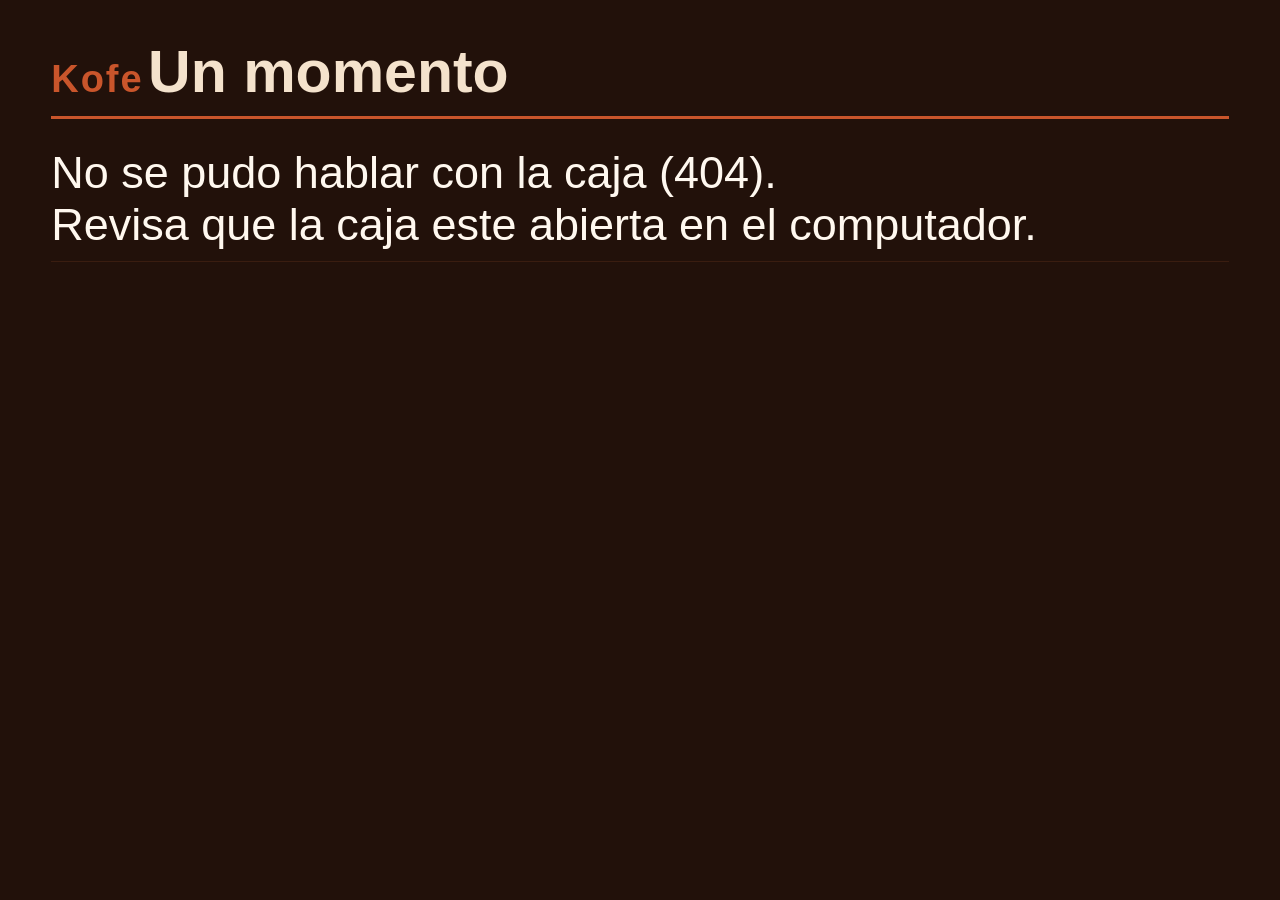
==== apps/pos/static/pantallas-simple.html @ f732e4a2 "v2.1 - Para cualquier televisor El televisor del local mostro la carta en blanco: fondo blanco, letr" ====
<!doctype html>
<html lang="es-CL">
<head>
<meta charset="utf-8">
<meta name="viewport" content="width=device-width,initial-scale=1">
<title>Carta</title>
<!--
  LA CARTA PARA TELEVISORES VIEJOS
  ===============================================================

  Esta pagina existe porque el navegador que traen los smart TV no es un
  navegador moderno. En el televisor del local, `pantallas.html` se vio SIN
  NINGUN ESTILO: fondo blanco, texto negro y los botones grises del sistema.

  Asi que aca no se usa NADA de lo que ese navegador podria no entender:

    · Nada de variables CSS (var(--x)).
    · Nada de CSS Grid ni de "gap" en flex. El diseno se arma con <table>,
      que es lo unico que dibuja igual en todos los navegadores desde 1997.
    · Nada de "inset", que recien llego en 2020.
    · Nada de @font-face: fuentes del sistema y punto. La otra pagina lleva
      65 KB de fuente en base64 y eso solo es un motivo mas para que falle.
    · JavaScript de 2009: var, function, XMLHttpRequest, concatenar textos.
      Ni funciones flecha, ni template literals, ni fetch, ni const.
    · Los tamanos se calculan en pixeles con JavaScript y no con vh/vw, para
      no depender de que el televisor sepa cuanto mide su propia pantalla.

  Si tocas este archivo, MANTENELO ASI. Es fea de escribir a proposito: es la
  que tiene que funcionar cuando la bonita no funciona.

  Direcciones:
    /pantallas/simple            la carta entera, rotando por categoria.
                                 Aca NO hay vitrina y menu por separado: en un
                                 televisor que no da para la pantalla bonita, dos
                                 modos serian dos formas de mostrar lo mismo.
    /pantallas/simple?diag=1     que entiende este navegador, en grande
-->
<style>
/* Colores escritos a mano, sin variables: si el navegador no entiende var(),
   una pagina con variables se ve en blanco y negro. */
html, body {
  margin: 0;
  padding: 0;
  background: #22110A;
  color: #F4E2CC;
  font-family: Arial, Helvetica, sans-serif;
  overflow: hidden;
  height: 100%;
}
/* El marco compensa el recorte de bordes que hace casi todo televisor por
   HDMI: si el contenido llega al borde, el TV se come un 3% por lado. */
#marco { padding: 3% 4%; }

#cabeza { border-bottom: 3px solid #C9552B; padding-bottom: 10px; }
#local  { color: #C9552B; font-weight: bold; letter-spacing: 2px; }
#cat    { color: #F4E2CC; font-weight: bold; }

#lista { width: 100%; border-collapse: collapse; margin-top: 18px; }
#lista td { padding: 10px 0; border-bottom: 1px solid #3A1D10; vertical-align: baseline; }
.nom  { color: #FFF8EF; }
.des  { color: #A98A6E; }
.pre  { color: #F0A94A; font-weight: bold; text-align: right; white-space: nowrap; }
.ant  { color: #A98A6E; text-decoration: line-through; font-weight: normal; }
.eti  { color: #22110A; background: #F0A94A; padding: 2px 10px; border-radius: 20px; }

/* El destacado del dia. Sin sombras ni degradados: en un panel de TV barato
   se ven como manchas. */
#destacado { background: #3A1D10; border-left: 8px solid #C9552B; padding: 14px 20px; margin-top: 16px; }
#dnom { color: #FFF8EF; font-weight: bold; }
#dpre { color: #F0A94A; font-weight: bold; }

#pie { color: #A98A6E; margin-top: 16px; }
#aviso { color: #E4794A; }

#diag { color: #F4E2CC; padding: 4%; line-height: 1.7; }
#diag b { color: #F0A94A; }
</style>
</head>
<body>

<div id="marco">
  <div id="cabeza"><span id="local">&nbsp;</span> <span id="cat"></span></div>
  <table id="lista"><tbody id="cuerpo"></tbody></table>
  <div id="destacado" style="display:none">
    <div id="deti"></div>
    <div id="dnom"></div>
    <div id="dpre"></div>
  </div>
  <div id="pie"><span id="aviso"></span></div>
</div>

<div id="diag" style="display:none"></div>

<script>
/* Todo en ES5. Nada de const, let, =>, `plantillas` ni fetch. */
(function () {
  "use strict";

  var CADA_CATEGORIA = 12000;   // ms que se muestra cada categoria
  var CADA_RECARGA   = 60000;   // ms entre consultas de la carta al punto de venta
  var POR_PANTALLA   = 7;       // items por vuelta, para que quepan grandes

  var carta = null;
  var cat = 0;        // categoria que se esta mostrando
  var pagina = 0;     // pagina dentro de esa categoria

  function $(id) { return document.getElementById(id); }

  function esc(t) {
    if (t === null || typeof t === "undefined") { return ""; }
    return String(t).replace(/&/g, "&amp;").replace(/</g, "&lt;").replace(/>/g, "&gt;");
  }

  /* Los pesos chilenos con punto de miles, a mano. toLocaleString("es-CL")
     existe hace mucho pero en algunos televisores devuelve el numero pelado. */
  function clp(n) {
    n = Math.round(Number(n) || 0);
    var s = String(Math.abs(n)), sal = "", c = 0, i;
    for (i = s.length - 1; i >= 0; i--) {
      sal = s.charAt(i) + sal;
      c++;
      if (c % 3 === 0 && i > 0) { sal = "." + sal; }
    }
    return (n < 0 ? "-$" : "$") + sal;
  }

  function param(nombre) {
    var m = new RegExp("[?&]" + nombre + "=([^&]*)").exec(window.location.search);
    return m ? decodeURIComponent(m[1]) : "";
  }

  /* ---- los tamanos ----
     Se calculan en pixeles a partir del alto real de la ventana, y no con vh,
     porque un televisor puede mentir sobre cuanto mide. Se aplican por estilo
     en linea, que es lo que ningun navegador puede ignorar. */
  function medir() {
    var alto = window.innerHeight || document.documentElement.clientHeight || 720;
    var u = alto / 100;                 // 1 unidad = 1% del alto
    function px(k) { return Math.round(k * u) + "px"; }

    $("local").style.fontSize = px(4.2);
    $("cat").style.fontSize = px(6.5);
    $("pie").style.fontSize = px(3);
    $("destacado").style.fontSize = px(3.4);
    $("dnom").style.fontSize = px(5);
    $("dpre").style.fontSize = px(5.6);

    var filas = document.getElementsByClassName("nom"), i;
    for (i = 0; i < filas.length; i++) { filas[i].style.fontSize = px(5); }
    filas = document.getElementsByClassName("des");
    for (i = 0; i < filas.length; i++) { filas[i].style.fontSize = px(2.9); }
    filas = document.getElementsByClassName("pre");
    for (i = 0; i < filas.length; i++) { filas[i].style.fontSize = px(5.6); }
    filas = document.getElementsByClassName("eti");
    for (i = 0; i < filas.length; i++) { filas[i].style.fontSize = px(2.6); }
  }

  /* ---- pedir la carta ----
     XMLHttpRequest y no fetch: fetch llego en 2015 y hay televisores en los
     locales que son mas viejos que eso. */
  function pedirCarta(alLlegar) {
    var x = new XMLHttpRequest();
    // La hora al final es para que el televisor no sirva una copia guardada:
    // hay navegadores de TV que ignoran las cabeceras de cache.
    x.open("GET", "/api/v1/carta?t=" + (new Date()).getTime(), true);
    x.onreadystatechange = function () {
      if (x.readyState !== 4) { return; }
      if (x.status === 200) {
        try { alLlegar(JSON.parse(x.responseText)); }
        catch (e) { fallo("La carta llego rota."); }
      } else {
        fallo("No se pudo hablar con la caja (" + x.status + ").");
      }
    };
    x.onerror = function () { fallo("No se pudo hablar con la caja."); };
    x.send();
  }

  function fallo(texto) {
    // Si ya hay una carta en pantalla NO se borra: mas vale la carta de hace
    // un rato que un cartel de error donde estaba el menu.
    if (carta) { return; }
    $("local").innerHTML = "Kofe";
    $("cat").innerHTML = "Un momento";
    $("cuerpo").innerHTML = '<tr><td class="nom">' + esc(texto) +
      "<br>Revisa que la caja este abierta en el computador.</td></tr>";
    medir();
  }

  /* ---- dibujar ---- */
  function pintar() {
    if (!carta || !carta.categorias || !carta.categorias.length) { return; }
    if (cat >= carta.categorias.length) { cat = 0; }

    var c = carta.categorias[cat];
    var items = c.productos || [];
    var paginas = Math.max(1, Math.ceil(items.length / POR_PANTALLA));
    if (pagina >= paginas) { pagina = 0; }

    $("local").innerHTML = esc(carta.local || "");
    $("cat").innerHTML = esc(c.nombre || "") +
      (paginas > 1 ? ' <span style="color:#A98A6E">' + (pagina + 1) + "/" + paginas + "</span>" : "");

    var desde = pagina * POR_PANTALLA;
    var html = "", i, p, precio;
    for (i = desde; i < desde + POR_PANTALLA && i < items.length; i++) {
      p = items[i];
      precio = clp(p.precio);
      if (p.antes) { precio = '<span class="ant">' + clp(p.antes) + "</span> " + precio; }
      html += "<tr><td>" +
        '<span class="nom">' + esc(p.nombre) + "</span>" +
        (p.etiqueta ? ' <span class="eti">' + esc(p.etiqueta) + "</span>" : "") +
        (p.descripcion ? '<br><span class="des">' + esc(p.descripcion) + "</span>" : "") +
        '</td><td class="pre">' + precio + "</td></tr>";
    }
    $("cuerpo").innerHTML = html;

    // El destacado solo en la primera vuelta de la categoria: si se repitiera
    // en todas, ocuparia la mitad de la pantalla sin decir nada nuevo.
    var d = c.destacado;
    if (d && pagina === 0) {
      $("deti").innerHTML = '<span class="eti">' + esc(d.etiqueta || "Recomendado") + "</span>";
      $("dnom").innerHTML = esc(d.nombre);
      $("dpre").innerHTML = clp(d.precio) +
        (d.descripcion ? ' <span class="des">' + esc(d.descripcion) + "</span>" : "");
      $("destacado").style.display = "block";
    } else {
      $("destacado").style.display = "none";
    }

    var avisos = carta.avisos || [];
    $("aviso").innerHTML = avisos.length ? esc(avisos[(cat + pagina) % avisos.length]) : "";

    medir();
  }

  /* ---- pasar de pagina y de categoria ---- */
  function avanzar() {
    if (!carta || !carta.categorias || !carta.categorias.length) { return; }
    var items = carta.categorias[cat].productos || [];
    var paginas = Math.max(1, Math.ceil(items.length / POR_PANTALLA));
    pagina++;
    if (pagina >= paginas) {
      pagina = 0;
      cat = (cat + 1) % carta.categorias.length;
    }
    pintar();
  }

  /* ---- que entiende este navegador ----
     Con ?diag=1. Es para poder arreglar a distancia: se saca una foto de la
     pantalla y ahi esta escrito por que la otra pagina no funciono. */
  function diagnostico() {
    function si(v) { return v ? "<b>SI</b>" : "no"; }
    var d = document.createElement("div");
    var vars = false, grid = false, ins = false, hueco = false;
    try {
      vars = !!(window.CSS && CSS.supports && CSS.supports("--x", "1"));
      grid = !!(window.CSS && CSS.supports && CSS.supports("display", "grid"));
      hueco = !!(window.CSS && CSS.supports && CSS.supports("gap", "1px"));
      ins = !!(window.CSS && CSS.supports && CSS.supports("inset", "0"));
    } catch (e) { }

    $("marco").style.display = "none";
    $("diag").style.display = "block";
    $("diag").style.fontSize = Math.round((window.innerHeight || 720) / 38) + "px";
    $("diag").innerHTML =
      "<b>QUE ENTIENDE ESTE TELEVISOR</b><br><br>" +
      "Variables CSS: " + si(vars) + "  (Chromium 49, ano 2016)<br>" +
      "CSS Grid: " + si(grid) + "  (Chromium 57, ano 2017)<br>" +
      'Separacion "gap": ' + si(hueco) + "  (Chromium 84, ano 2020)<br>" +
      'Propiedad "inset": ' + si(ins) + "  (Chromium 87, ano 2020)<br>" +
      "fetch: " + si(window.fetch) + "  (Chromium 42, ano 2015)<br>" +
      "<br>La pantalla bonita necesita las CUATRO de arriba.<br>" +
      "Esta pagina no necesita ninguna.<br>" +
      "Pantalla: " + (window.innerWidth || 0) + " x " + (window.innerHeight || 0) + "<br><br>" +
      "<b>Navegador</b><br>" + esc(navigator.userAgent);
    return true;
  }

  /* ---- arrancar ---- */
  function empezar() {
    if (param("diag")) { diagnostico(); return; }

    pedirCarta(function (datos) { carta = datos; cat = 0; pagina = 0; pintar(); });
    setInterval(avanzar, CADA_CATEGORIA);

    // La carta se vuelve a pedir sola: si el dueno cambia un precio en la caja,
    // el televisor se entera sin que nadie toque nada.
    setInterval(function () {
      pedirCarta(function (datos) {
        carta = datos;
        if (cat >= (datos.categorias || []).length) { cat = 0; pagina = 0; }
        pintar();
      });
    }, CADA_RECARGA);

    // Tocar la pantalla o apretar cualquier tecla del control pasa a lo
    // siguiente: en un TV no hay mouse, pero el control manda teclas.
    document.onclick = avanzar;
    document.onkeydown = avanzar;
  }

  if (window.addEventListener) {
    window.addEventListener("resize", function () { pintar(); }, false);
  }
  empezar();
}());
</script>
</body>
</html>
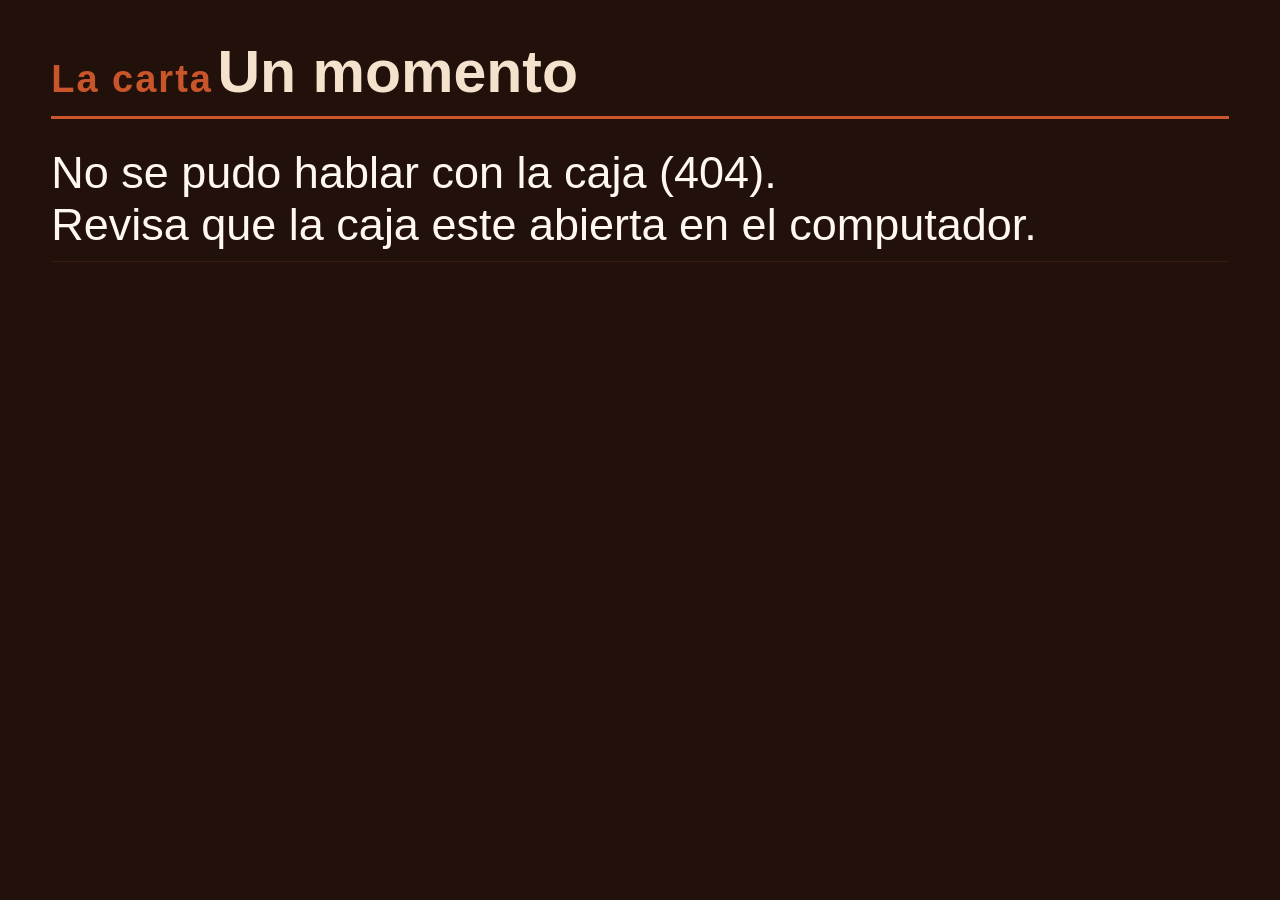
==== commit 67247c1d: "v2.19 - Listo para el segundo local El análisis a fondo pensando en vender Kofe a más locales: lo qu" ====
--- a/apps/pos/static/pantallas-simple.html
+++ b/apps/pos/static/pantallas-simple.html
@@ -29,11 +29,11 @@
   que tiene que funcionar cuando la bonita no funciona.
 
   Direcciones:
-    /pantallas/simple            la carta entera, rotando por categoria.
+    /simple            la carta entera, rotando por categoria.
                                  Aca NO hay vitrina y menu por separado: en un
                                  televisor que no da para la pantalla bonita, dos
                                  modos serian dos formas de mostrar lo mismo.
-    /pantallas/simple?diag=1     que entiende este navegador, en grande
+    /simple?diag=1     que entiende este navegador, en grande
 -->
 <style>
 /* Colores escritos a mano, sin variables: si el navegador no entiende var(),
@@ -124,6 +124,15 @@
     return (n < 0 ? "-$" : "$") + sal;
   }
 
+  /* Donde esta la caja. El servidor de las pantallas rellena el hueco de abajo
+     con la direccion de verdad antes de mandar esta pagina, deducida del host
+     que uso este mismo televisor. Si no lo rellena nadie, se deduce aca. */
+  /* La sirve la propia caja: la carta esta en el mismo origen. */
+  function donde() {
+    return "/api/v1/carta";
+  }
+
+
   function param(nombre) {
     var m = new RegExp("[?&]" + nombre + "=([^&]*)").exec(window.location.search);
     return m ? decodeURIComponent(m[1]) : "";
@@ -162,7 +171,7 @@
     var x = new XMLHttpRequest();
     // La hora al final es para que el televisor no sirva una copia guardada:
     // hay navegadores de TV que ignoran las cabeceras de cache.
-    x.open("GET", "/api/v1/carta?t=" + (new Date()).getTime(), true);
+    x.open("GET", donde() + "?t=" + (new Date()).getTime(), true);
     x.onreadystatechange = function () {
       if (x.readyState !== 4) { return; }
       if (x.status === 200) {
@@ -180,7 +189,7 @@
     // Si ya hay una carta en pantalla NO se borra: mas vale la carta de hace
     // un rato que un cartel de error donde estaba el menu.
     if (carta) { return; }
-    $("local").innerHTML = "Kofe";
+    $("local").innerHTML = "La carta";
     $("cat").innerHTML = "Un momento";
     $("cuerpo").innerHTML = '<tr><td class="nom">' + esc(texto) +
       "<br>Revisa que la caja este abierta en el computador.</td></tr>";
@@ -278,6 +287,28 @@
     return true;
   }
 
+  /* ---- recargarse sola cuando la caja se actualiza ----
+     La pagina queda abierta todo el dia en el televisor. Cuando la caja se
+     actualiza, el TV sigue con la version vieja hasta que alguien apriete F5,
+     y en un TV colgado en la pared nadie lo hace. Cada 5 minutos se le pregunta
+     a la caja que version tiene; si cambio, se recarga sola. XMLHttpRequest y
+     no fetch: esta pagina existe para televisores viejos. */
+  var versionInicial = null;
+  function vigilarVersion() {
+    if (location.protocol === "file:") { return; }
+    var x = new XMLHttpRequest();
+    x.open("GET", "/api/v1/salud?t=" + (new Date()).getTime(), true);
+    x.onreadystatechange = function () {
+      if (x.readyState !== 4 || x.status !== 200) { return; }
+      var v = null;
+      try { v = JSON.parse(x.responseText).version; } catch (e) { return; }
+      if (!v) { return; }
+      if (versionInicial === null) { versionInicial = v; return; }
+      if (v !== versionInicial) { location.reload(); }
+    };
+    x.send();
+  }
+
   /* ---- arrancar ---- */
   function empezar() {
     if (param("diag")) { diagnostico(); return; }
@@ -295,6 +326,9 @@
       });
     }, CADA_RECARGA);
 
+    vigilarVersion();
+    setInterval(vigilarVersion, 5 * 60000);
+
     // Tocar la pantalla o apretar cualquier tecla del control pasa a lo
     // siguiente: en un TV no hay mouse, pero el control manda teclas.
     document.onclick = avanzar;
